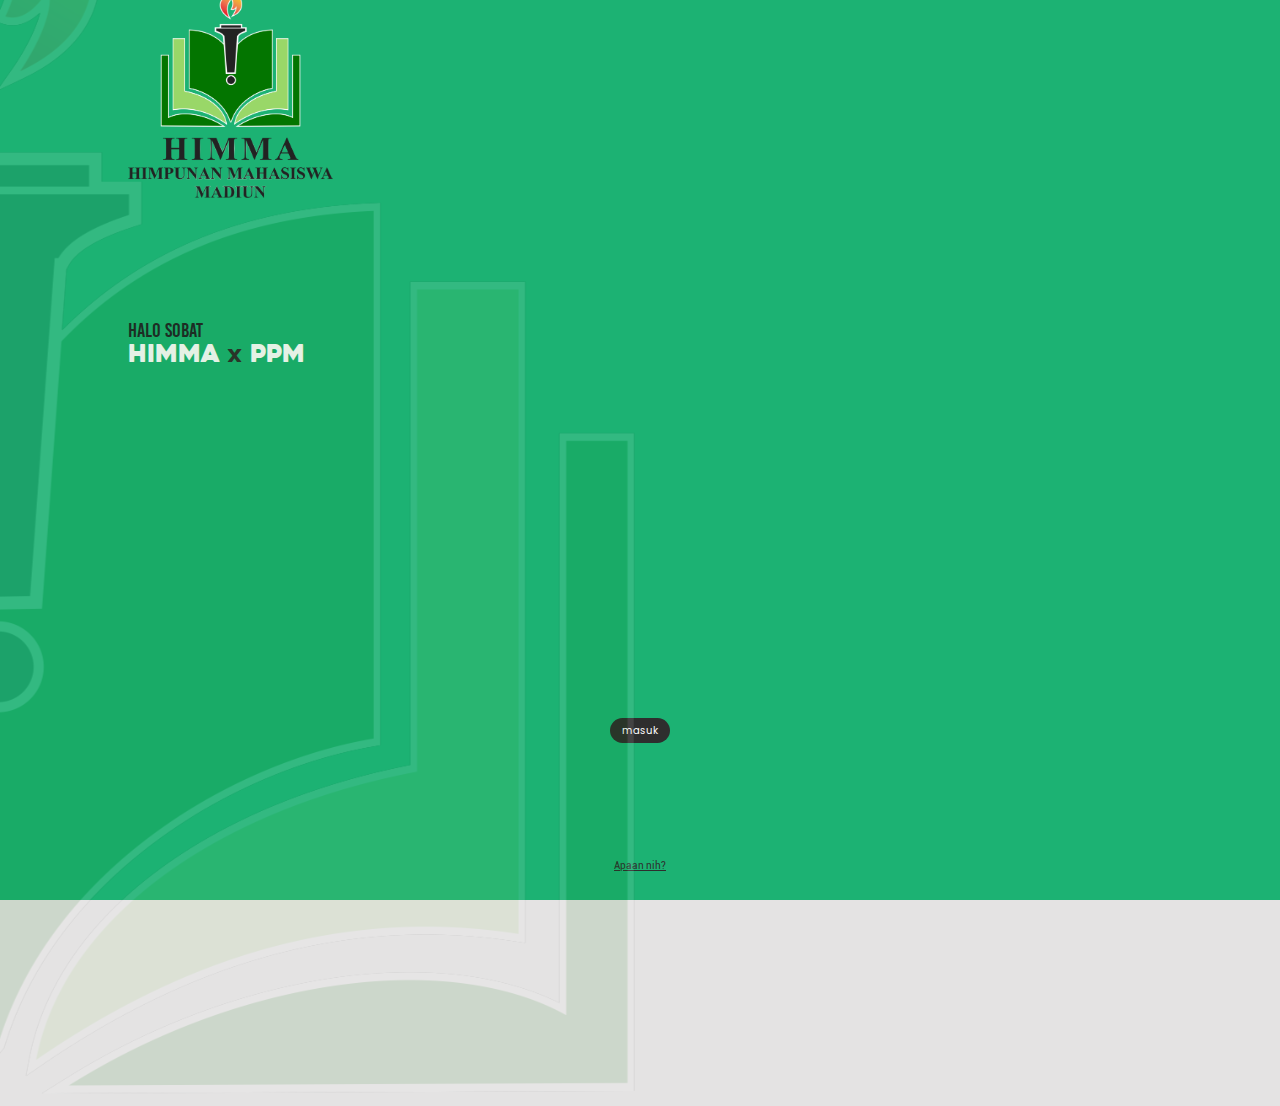
==== index.html @ dc9e4bbe "First up, but i was work from 6 days ago" ====
<!DOCTYPE html>
<html lang="en">
<head>
    <meta charset="UTF-8">
    <meta name="viewport" content="width=device-width, initial-scale=1.0">
    <link href="css/bootstrap.min.css" rel="stylesheet">
    <link rel="stylesheet" href="style.css">
    <title>Halo Sobat</title>
    <style>
        *{
            /* border: 1px solid red; */
        }
        .login{
            left: 50%;
            transform: translateX(-50%);
            font-size: x-small; 
            width: 60px; 
            border-radius: 15px; 
            background-color: #2e2e2e;
            color: white;
            text-decoration: none;
        }
        .overlay {
            display: none;
            position: fixed;
            bottom: 0;
            left: 0;
            width: 100%;
            height: 60%;
            background-color: white;
            opacity: 0.9;
            z-index: 1000;
            border-top-left-radius: 30px;
            border-top-right-radius: 30px;
        }
        @keyframes slideIn {
            from {
                transform: translateY(100%);
            }
            to {
                transform: translateY(0);
            }
        }
        @keyframes slideOut {
            from {
                transform: translateY(0);
            }
            to {
                transform: translateY(100%);
            }
        }
    </style>
</head>
<body>
    <div class="container1 d-flex align-items-center justify-content-center position-relative" style="height: 100%; background-color: #1CB273;">
        <div class="container position-relative d-flex justify-content-start align-items-center p-0" style="height: 65%; width: 80%;">
            <div class="position-absolute" style="margin-top: -20%;">
                <h5 class="" style="font-family: bebas;margin: -3% 0%;">Halo Sobat</h5>
                <p class="m-0" style=" font-family: heavitas; font-size: x-large; color: white;">HIMMA
                    <span style="font-size: large; color: #2e2e2e;">x</span> PPM
                </p>
            </div>
            <div class="btn btn-sm login position-absolute bottom-0" id="loginBtn">masuk</div>
            <img src="assets/logo hima2.png" style="position: absolute ;width: 20%; margin-bottom: 70%;">
        </div>
        <!-- Tambahkan form login ke dalam div dengan ID overlay -->
        <div id="overlay" class="overlay">
            <div class="container">
                <div class="row justify-content-center">
                    <div class="col-md-6">
                        <form class="p-4">
                            <h2>Login</h2>
                            <div class="mb-3">
                                <input type="text" class="form-control" id="username" placeholder="Username">
                            </div>
                            <div class="mb-3">
                                <input type="email" class="form-control" id="email" placeholder="Email">
                            </div>
                            <div class="mb-3">
                                <input type="password" class="form-control" id="password" placeholder="Password">
                            </div>
                            <button type="submit" class="btn btn-primary">Login</button>
                        </form>
                    </div>
                </div>
            </div>
        </div>
        <div class="apaan position-absolute" style="bottom: 3%; ; font-size: x-small; font-family: roboto;"><a href="" style="color: #2e2e2e;">Apaan nih?</a></div>
        <!-- <img class="himma" src="assets/logo hima3.png" style="position: absolute; width: 50%; opacity: 0.1;right: 0;"> -->
        <img class="himma" src="assets/logo hima4.png" style="position: absolute; width: 50%; opacity: 0.1; left: 0;">
    </div>
    <script>
        document.getElementById("loginBtn").addEventListener("click", function() {
            document.getElementById("overlay").style.animation = "slideIn 0.5s ease-in-out";
            document.getElementById("overlay").style.display = "block";
        });

        document.getElementById("overlay").addEventListener("click", function() {
            this.style.animation = "slideOut 0.5s ease-in-out";
            setTimeout(() => {
                this.style.display = "none";
            }, 500);
        });
    </script>
</body>
</html>
---- style.css ----
@font-face { font-family: 'boldfont'; src: url(font/THE\ BOLD\ FONT.ttf); }
@font-face { font-family: 'heavitas'; src: url(font/Heavitas.ttf); }
@font-face { font-family: 'florensa'; src: url(font/Florensa-Demo.ttf); }
@font-face { font-family: 'bebas'; src: url(font/BebasKai.ttf); }
@font-face { font-family: 'roboto'; src: url(font/Roboto-Regular.ttf); }
@font-face { font-family: 'poppins-reg'; src: url(font/Poppins-Regular.ttf); }

body{
    background-color: #e4e3e3;
    height: 100vh;
    font-family: poppins-reg;
}
.him
.container{
    width: 50%;
}
.form-card {
    width: 60%;
    margin: 50px auto;
    border: 1px solid #ddd;
    padding: 20px;
    box-shadow: 0 4px 8px 0 rgba(0,0,0,0.2);
    text-align: center;
}

.form-control {
margin-bottom: 20px;
}

.btn {
background-color: #088b29;
color: #fff;
}
.sapa{
    font-family: Arial, Helvetica, sans-serif;
}
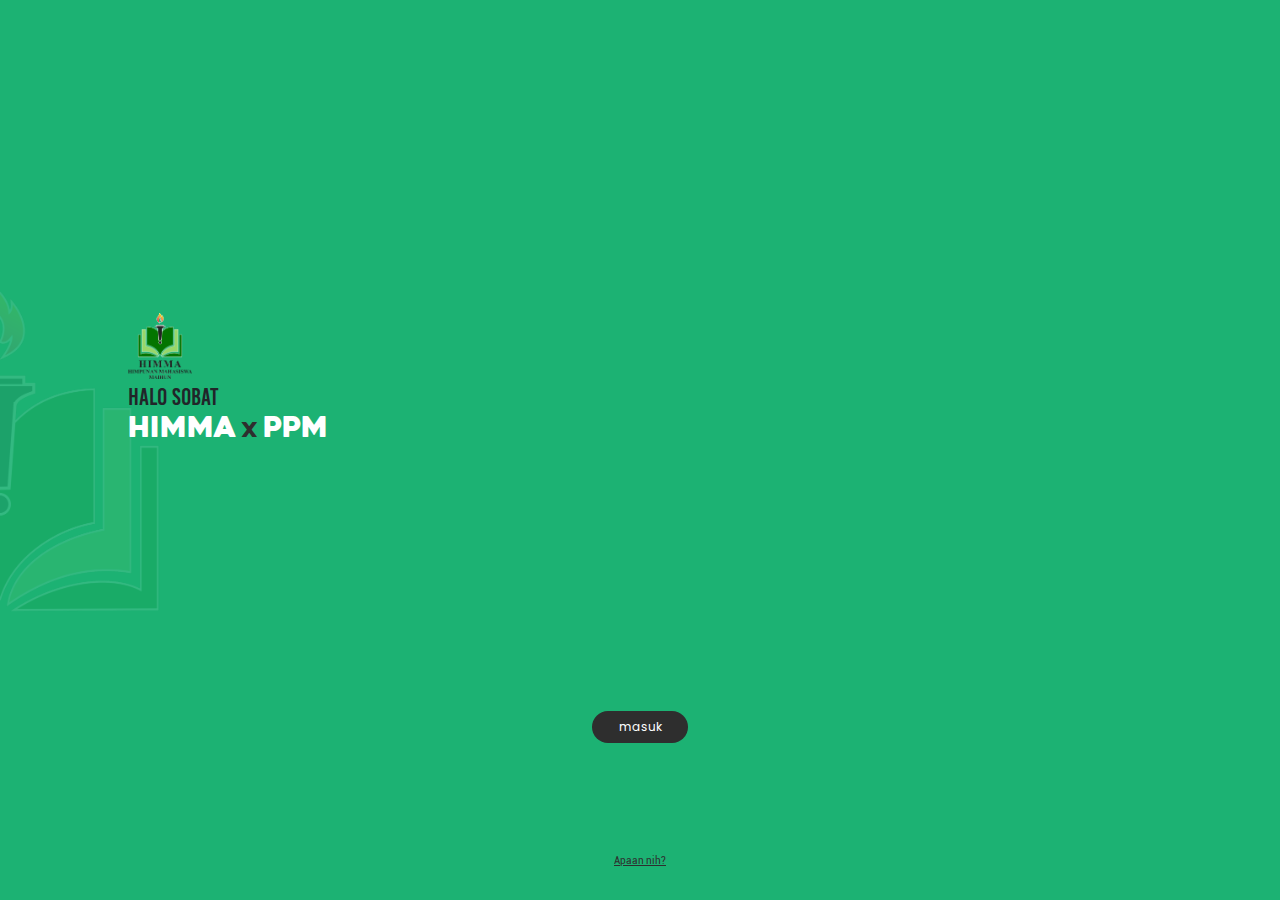
==== commit 7972d0e1: "Kemajuan 1 hari (edit form login dan register.)" ====
--- a/index.html
+++ b/index.html
@@ -10,97 +10,137 @@
         *{
             /* border: 1px solid red; */
         }
-        .login{
+        .halo{
+            font-family: bebas; 
+            font-size: 1.5rem; 
+            margin: -0.25rem 0rem;
+        }
+        .hima{
+            font-family: heavitas;
+            font-size: 1.75rem;
+            color: white;
+        }
+        .masuk{
             left: 50%;
             transform: translateX(-50%);
-            font-size: x-small; 
-            width: 60px; 
-            border-radius: 15px; 
+            font-size: 0.75rem;
+            width: 6rem; 
             background-color: #2e2e2e;
             color: white;
             text-decoration: none;
         }
-        .overlay {
-            display: none;
-            position: fixed;
-            bottom: 0;
-            left: 0;
-            width: 100%;
-            height: 60%;
-            background-color: white;
-            opacity: 0.9;
-            z-index: 1000;
-            border-top-left-radius: 30px;
-            border-top-right-radius: 30px;
+        .login{
+            width: 6rem; 
+            font-size: 0.875rem;
         }
-        @keyframes slideIn {
-            from {
-                transform: translateY(100%);
-            }
-            to {
-                transform: translateY(0);
-            }
+        .offcanvas {
+            border-top-left-radius: 10px;
+            border-top-right-radius: 10px;
         }
-        @keyframes slideOut {
-            from {
-                transform: translateY(0);
-            }
-            to {
-                transform: translateY(100%);
-            }
+        .form-control {
+            margin-bottom: 20px;
+            width: 20rem;
+            height: 2.5rem;
+            border: #2e2e2e 2px solid;
+            padding-left: 2.5rem;
+            font-size: 0.875rem;
+        }
+        .form-control:focus {
+            box-shadow: 0 0 5px 0 #1CB273;
+            border-color: #1CB273;
+            transition: box-shadow 0.3s ease-in-out;
+        }
+        #passwd{
+            cursor: pointer;
+            position: absolute;
+            right: 10px;
+            top: 50%; 
+            transform: translateY(-50%);
+        }
+        .input-icon {
+            position: absolute;
+            left: 10px;
+            top: 50%;
+            transform: translateY(-50%);
+            width: 1.5rem;
+            height: auto;
         }
     </style>
 </head>
 <body>
     <div class="container1 d-flex align-items-center justify-content-center position-relative" style="height: 100%; background-color: #1CB273;">
         <div class="container position-relative d-flex justify-content-start align-items-center p-0" style="height: 65%; width: 80%;">
-            <div class="position-absolute" style="margin-top: -20%;">
-                <h5 class="" style="font-family: bebas;margin: -3% 0%;">Halo Sobat</h5>
-                <p class="m-0" style=" font-family: heavitas; font-size: x-large; color: white;">HIMMA
-                    <span style="font-size: large; color: #2e2e2e;">x</span> PPM
+            <div class="position-absolute" style="margin-top: -4rem;">
+                <h5 class="halo">Halo Sobat</h5>
+                <p class="m-0 hima">HIMMA
+                    <span style="font-size: 1.25rem; color: #2e2e2e; margin: -0.25rem;">x</span> PPM
                 </p>
-            </div>
-            <div class="btn btn-sm login position-absolute bottom-0" id="loginBtn">masuk</div>
-            <img src="assets/logo hima2.png" style="position: absolute ;width: 20%; margin-bottom: 70%;">
+            </div>            
+            <button class="btn masuk position-absolute bottom-0 rounded-pill" type="button" data-bs-toggle="offcanvas" data-bs-target="#offcanvasBottom">masuk</button>
+            <img src="assets/logo hima2.png" style="position: absolute ;width: 4rem; margin-bottom: 13rem;">
         </div>
-        <!-- Tambahkan form login ke dalam div dengan ID overlay -->
-        <div id="overlay" class="overlay">
-            <div class="container">
-                <div class="row justify-content-center">
-                    <div class="col-md-6">
-                        <form class="p-4">
-                            <h2>Login</h2>
-                            <div class="mb-3">
-                                <input type="text" class="form-control" id="username" placeholder="Username">
-                            </div>
-                            <div class="mb-3">
-                                <input type="email" class="form-control" id="email" placeholder="Email">
-                            </div>
-                            <div class="mb-3">
-                                <input type="password" class="form-control" id="password" placeholder="Password">
-                            </div>
-                            <button type="submit" class="btn btn-primary">Login</button>
-                        </form>
-                    </div>
+        <div class="apaan position-absolute" style="bottom: 2rem; ; font-size: x-small; font-family: roboto;"><a href="" style="color: #2e2e2e;">Apaan nih?</a></div>
+        <img class="himma" src="assets/logo hima4.png" style="position: absolute; width: 10rem; opacity: 0.1; left: 0;">
+    </div>
+    <div class="offcanvas offcanvas-bottom" tabindex="-1" id="offcanvasBottom" aria-labelledby="offcanvasBottomLabel" style="height: 20rem;">
+        <div class="offcanvas-body d-flex align-items-center justify-content-center">
+            <form class="p-1 text-center">
+                <div class="mb-3 position-relative">
+                    <img src="assets/icons8-account-96.png" class="input-icon">
+                    <input type="text" class="form-control rounded-pill" id="username" placeholder="Username atau Email">
                 </div>
-            </div>
+                <div class="mb-3 position-relative">
+                    <img src="assets/icons8-password.svg" class="input-icon">
+                    <input type="password" class="form-control rounded-pill" id="password" placeholder="Password">
+                    <img src="assets/icons8-eye-96.png" class="eye-icon" id="passwd">
+                </div>
+                <button type="submit" class="login mb-3 btn rounded-pill">masuk</button>
+                <p style="font-size: 0.75rem;">Belum punya akun? <a href="#" id="registerLink">pake nanya</a></p>
+            </form>
         </div>
-        <div class="apaan position-absolute" style="bottom: 3%; ; font-size: x-small; font-family: roboto;"><a href="" style="color: #2e2e2e;">Apaan nih?</a></div>
-        <!-- <img class="himma" src="assets/logo hima3.png" style="position: absolute; width: 50%; opacity: 0.1;right: 0;"> -->
-        <img class="himma" src="assets/logo hima4.png" style="position: absolute; width: 50%; opacity: 0.1; left: 0;">
     </div>
+    <div class="offcanvas offcanvas-bottom" tabindex="-1" id="registerOffcanvas" aria-labelledby="registerOffcanvasLabel" data-bs-backdrop="false" style="height: 25rem;">
+        <div class="offcanvas-body d-flex align-items-center justify-content-center">
+            <form class="p-1 text-center">
+                <div class="mb-3">
+                    <input type="text" class="form-control rounded-pill" id="newUsername" placeholder="Username Baru">
+                </div>
+                <div class="mb-3">
+                    <input type="email" class="form-control rounded-pill" id="newEmail" placeholder="Email">
+                </div>
+                <div class="mb-3">
+                    <input type="password" class="form-control rounded-pill" id="newPassword" placeholder="Password Baru">
+                </div>
+                <button type="submit" class="login mb-3 btn rounded-pill">Daftar</button>
+                <p style="font-size: 0.75rem;">Udah punya akun? <span class="text-reset" data-bs-dismiss="offcanvas" aria-label=""><a href="#">yaudah</a></span></p>
+            </form>
+        </div>
+    </div>
+    
     <script>
-        document.getElementById("loginBtn").addEventListener("click", function() {
-            document.getElementById("overlay").style.animation = "slideIn 0.5s ease-in-out";
-            document.getElementById("overlay").style.display = "block";
+        document.getElementById('registerLink').addEventListener('click', function() {
+            var registerOffcanvas = new bootstrap.Offcanvas(document.getElementById('registerOffcanvas'));
+            backdrop: false;
+            registerOffcanvas.toggle();
         });
 
-        document.getElementById("overlay").addEventListener("click", function() {
-            this.style.animation = "slideOut 0.5s ease-in-out";
-            setTimeout(() => {
-                this.style.display = "none";
-            }, 500);
+        var eyeIcon = document.querySelector('.eye-icon');
+        var passwordInput = document.getElementById('password');
+        eyeIcon.addEventListener('click', function() {
+            if (passwordInput.type === 'password') {
+                passwordInput.type = 'text';
+                eyeIcon.src = 'assets/visibility_off_FILL0_wght400_GRAD0_opsz24.svg';
+                eyeIcon.style.transition = 'opacity 0.3s ease';
+            } else {
+                passwordInput.type = 'password';
+                eyeIcon.src = 'assets/icons8-eye-96'; 
+                eyeIcon.style.transition = 'opacity 0.3s ease';
+            }
         });
     </script>
+    <script src="js/bootstrap.bundle.js"></script>
 </body>
-</html>+</html>
+</div>
+<!-- <img class="himma" src="assets/logo hima3.png" style="position: absolute; width: 50%; opacity: 0.1;right: 0;"> -->
+<!-- <div class="btn btn-sm login position-absolute bottom-0" id="loginBtn">masuk</div> -->--- a/style.css
+++ b/style.css
@@ -4,6 +4,10 @@
 @font-face { font-family: 'bebas'; src: url(font/BebasKai.ttf); }
 @font-face { font-family: 'roboto'; src: url(font/Roboto-Regular.ttf); }
 @font-face { font-family: 'poppins-reg'; src: url(font/Poppins-Regular.ttf); }
+
+html{
+    font-size: 16px;
+}
 
 body{
     background-color: #e4e3e3;
@@ -24,12 +28,12 @@
 }
 
 .form-control {
-margin-bottom: 20px;
+    margin-bottom: 20px;
 }
 
-.btn {
-background-color: #088b29;
-color: #fff;
+.login {
+    background-color: #1CB273;
+    color: #fff;
 }
 .sapa{
     font-family: Arial, Helvetica, sans-serif;
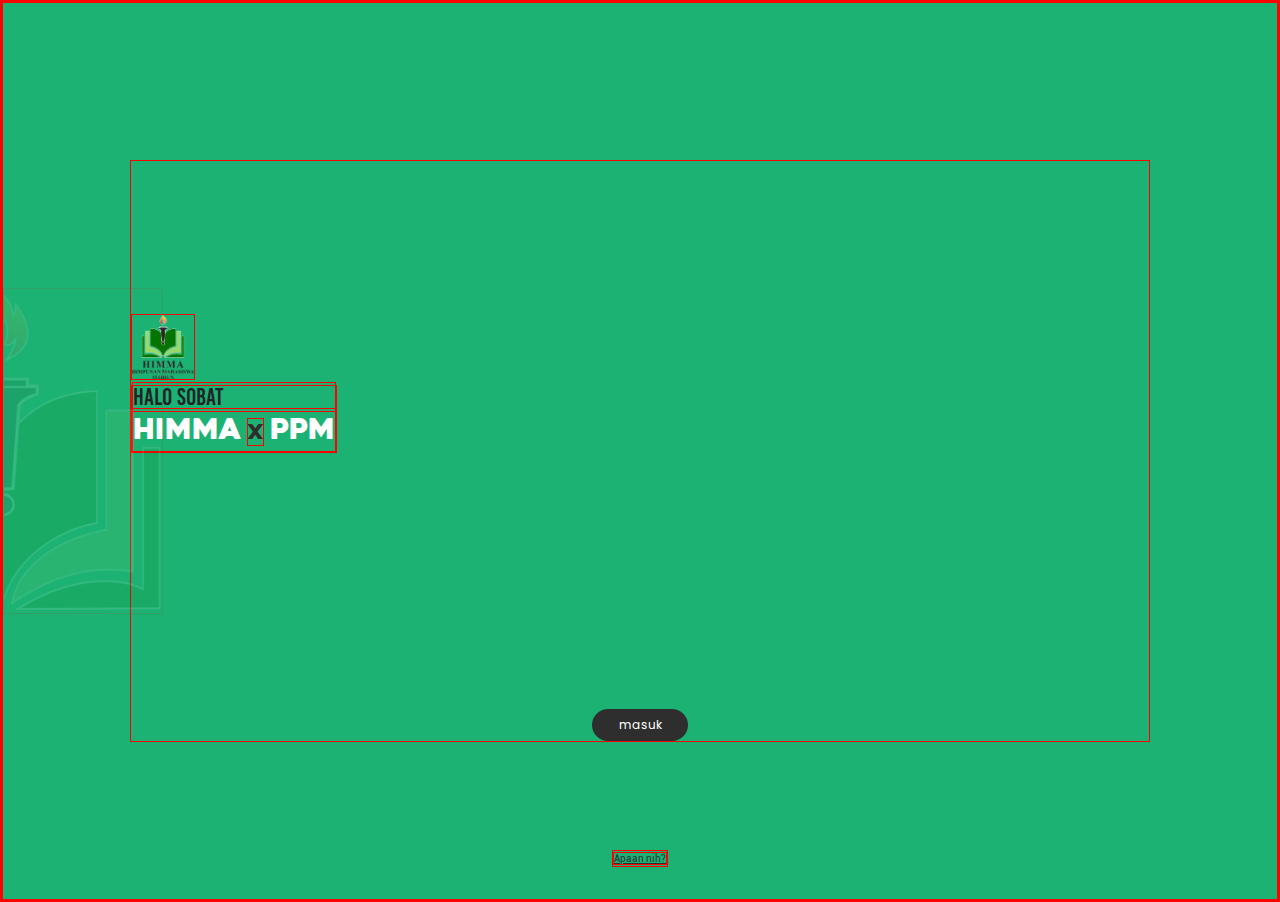
==== commit 3df87df7: "modified Login and register page. And update register.php" ====
--- a/index.html
+++ b/index.html
@@ -8,7 +8,7 @@
     <title>Halo Sobat</title>
     <style>
         *{
-            /* border: 1px solid red; */
+            border: 1px solid red;
         }
         .halo{
             font-family: bebas; 
@@ -38,7 +38,7 @@
             border-top-right-radius: 10px;
         }
         .form-control {
-            margin-bottom: 20px;
+            margin-bottom: 1.25rem;
             width: 20rem;
             height: 2.5rem;
             border: #2e2e2e 2px solid;
@@ -50,7 +50,7 @@
             border-color: #1CB273;
             transition: box-shadow 0.3s ease-in-out;
         }
-        #passwd{
+        .eye-icon{
             cursor: pointer;
             position: absolute;
             right: 10px;
@@ -59,13 +59,12 @@
         }
         .input-icon {
             position: absolute;
-            left: 10px;
+            left: 1rem;
             top: 50%;
             transform: translateY(-50%);
-            width: 1.5rem;
-            height: auto;
-        }
-    </style>
+            width: 1.25rem;
+        }
+        </style>
 </head>
 <body>
     <div class="container1 d-flex align-items-center justify-content-center position-relative" style="height: 100%; background-color: #1CB273;">
@@ -87,12 +86,12 @@
             <form class="p-1 text-center">
                 <div class="mb-3 position-relative">
                     <img src="assets/icons8-account-96.png" class="input-icon">
-                    <input type="text" class="form-control rounded-pill" id="username" placeholder="Username atau Email">
+                    <input type="text" class="form-control rounded-pill" id="username" placeholder="Username atau Whatsapp">
                 </div>
                 <div class="mb-3 position-relative">
                     <img src="assets/icons8-password.svg" class="input-icon">
-                    <input type="password" class="form-control rounded-pill" id="password" placeholder="Password">
-                    <img src="assets/icons8-eye-96.png" class="eye-icon" id="passwd">
+                    <input type="password" class="form-control rounded-pill" id="loginPass" placeholder="Password">
+                    <img src="assets/icons8-eye-96.png" class="eye-icon" id="loginEye" style="width: 1.5rem;">
                 </div>
                 <button type="submit" class="login mb-3 btn rounded-pill">masuk</button>
                 <p style="font-size: 0.75rem;">Belum punya akun? <a href="#" id="registerLink">pake nanya</a></p>
@@ -101,22 +100,35 @@
     </div>
     <div class="offcanvas offcanvas-bottom" tabindex="-1" id="registerOffcanvas" aria-labelledby="registerOffcanvasLabel" data-bs-backdrop="false" style="height: 25rem;">
         <div class="offcanvas-body d-flex align-items-center justify-content-center">
-            <form class="p-1 text-center">
-                <div class="mb-3">
-                    <input type="text" class="form-control rounded-pill" id="newUsername" placeholder="Username Baru">
-                </div>
-                <div class="mb-3">
-                    <input type="email" class="form-control rounded-pill" id="newEmail" placeholder="Email">
-                </div>
-                <div class="mb-3">
-                    <input type="password" class="form-control rounded-pill" id="newPassword" placeholder="Password Baru">
+            <form class="p-1 text-center" action="registrasi.php" method="post" id="registerLink">
+                <div class="mb-3 position-relative">
+                    <img src="assets/icons8-account-96.png" class="input-icon">
+                    <input name="userName" type="text" class="form-control rounded-pill" id="newUsername" placeholder="Username Baru" required>
+                </div>
+                <div class="mb-3 position-relative">
+                    <img src="assets/icons8-whatsapp.svg" class="input-icon">
+                    <input name="noWa" type="number" class="form-control rounded-pill" id="newNumber" placeholder="No. Whatsapp" required>
+                </div>
+                <!-- <div class="mb-3 position-relative">
+                    <img src="assets/icons8-password.svg" class="input-icon">
+                    <input name="pass" type="password" class="form-control rounded-pill" id="regPass" placeholder="Password Baru">
+                    <img src="assets/icons8-eye-96.png" class="eye-icon" id="regEye" style="width: 1.5rem;">
+                </div> -->
+                <div class="mb-3 position-relative">
+                    <img src="assets/icons8-password.svg" class="input-icon">
+                    <input name="pass" type="password" class="form-control rounded-pill" id="regPass" placeholder="Password Baru" pattern=".{8,}" title="Password harus memiliki setidaknya 8 karakter" required>
+                    <img src="assets/icons8-eye-96.png" class="eye-icon" id="regEye" style="width: 1.5rem;">
+                    <!-- <div class="invalid-feedback">Password harus memiliki setidaknya 8 karakter.</div> -->
+                </div>
+                <div class="mb-3 position-relative">
+                    <input type="password" class="form-control rounded-pill" id="confirmPassword" placeholder="Konfirmasi Password Baru" required>
                 </div>
                 <button type="submit" class="login mb-3 btn rounded-pill">Daftar</button>
                 <p style="font-size: 0.75rem;">Udah punya akun? <span class="text-reset" data-bs-dismiss="offcanvas" aria-label=""><a href="#">yaudah</a></span></p>
             </form>
         </div>
     </div>
-    
+
     <script>
         document.getElementById('registerLink').addEventListener('click', function() {
             var registerOffcanvas = new bootstrap.Offcanvas(document.getElementById('registerOffcanvas'));
@@ -124,19 +136,100 @@
             registerOffcanvas.toggle();
         });
 
-        var eyeIcon = document.querySelector('.eye-icon');
-        var passwordInput = document.getElementById('password');
-        eyeIcon.addEventListener('click', function() {
-            if (passwordInput.type === 'password') {
-                passwordInput.type = 'text';
-                eyeIcon.src = 'assets/visibility_off_FILL0_wght400_GRAD0_opsz24.svg';
-                eyeIcon.style.transition = 'opacity 0.3s ease';
-            } else {
-                passwordInput.type = 'password';
-                eyeIcon.src = 'assets/icons8-eye-96'; 
-                eyeIcon.style.transition = 'opacity 0.3s ease';
-            }
-        });
+        // invis loginpass
+        var eyeIconLogin = document.getElementById('loginEye');
+        var passwordInputLogin = document.getElementById('loginPass');
+        eyeIconLogin.addEventListener('click', function() {
+            if (passwordInputLogin.type === 'password') {
+                passwordInputLogin.type = 'text';
+                eyeIconLogin.src = 'assets/icons8-eye-96 off.png';
+                eyeIconLogin.style.transition = 'opacity 0.3s ease';
+            } else {
+                passwordInputLogin.type = 'password';
+                eyeIconLogin.src = 'assets/icons8-eye-96.png'; 
+                eyeIconLogin.style.transition = 'opacity 0.3s ease';
+            }
+        });
+
+        // invis regpass
+        const eyeIconReg = document.getElementById('regEye');
+        const passwordInputReg = document.getElementById('regPass');
+        const confirmPasswordField = document.getElementById('confirmPassword');
+
+        eyeIconReg.addEventListener('click', function() {
+            if (passwordInputReg.type === 'password') {
+                passwordInputReg.type = 'text';
+                confirmPasswordField.type = 'text';
+                eyeIconReg.src = 'assets/icons8-eye-96 off.png'
+            } else {
+                passwordInputReg.type = 'password';
+                confirmPasswordField.type = 'password';
+                eyeIconReg.src = 'assets/icons8-eye-96.png'
+            }
+        });
+
+        // conpass not recognition by pass
+        const newPassword = document.getElementById('regPass');
+        const confirmPassword = document.getElementById('confirmPassword');
+        const passwordMatchMessage = document.getElementById('passwordMatchMessage');
+
+        let lastConfirmedPassword = '';
+
+        confirmPassword.addEventListener('input', function() {
+            if (confirmPassword.value === '') {
+                confirmPassword.style.borderColor = '';
+                confirmPassword.style.boxShadow = '';
+                passwordMatchMessage.style.display = 'none';
+            } else if (newPassword.value !== confirmPassword.value && confirmPassword.value !== lastConfirmedPassword) {
+                confirmPassword.style.borderColor = 'red';
+                confirmPassword.style.boxShadow = '0 0 5px red';
+                passwordMatchMessage.style.display = 'block';
+            } else {
+                confirmPassword.style.borderColor = '';
+                confirmPassword.style.boxShadow = '';
+                passwordMatchMessage.style.display = 'none';
+            }
+        });
+        confirmPassword.addEventListener('blur', function() {
+            confirmPassword.style.borderColor = '';
+            confirmPassword.style.boxShadow = '';
+        });
+
+        // Not match con and pass
+        const regPass = document.getElementById('regPass');
+        const submitButton = document.querySelector('button[type="submit"]');
+
+        confirmPassword.addEventListener('input', function() {
+            if (regPass.value !== confirmPassword.value) {
+                confirmPassword.setCustomValidity('Konfirmasi password tidak cocok');
+                submitButton.disabled = true;
+            } else {
+                confirmPassword.setCustomValidity('');
+                submitButton.disabled = false;
+            }
+        });
+
+        // pass 8 digit
+        // const passwordField = document.getElementById('regPass');
+        // const submitButton = document.querySelector('button[type="submit"]');
+
+        // passwordField.addEventListener('input', function() {
+        //     if (passwordField.value.length < 3) {
+        //         passwordField.setCustomValidity('Minimal 8 karakter lah biar aman');
+        //         submitButton.disabled = true;
+        //     } else {
+        //         passwordField.setCustomValidity('');
+        //         submitButton.disabled = false;
+        //     }
+        // });
+        // // Jika konfirmasi password diubah, pastikan validasi juga diterapkan pada konfirmasi password
+        // confirmPasswordField.addEventListener('input', function() {
+        //     if (passwordField.value !== confirmPasswordField.value) {
+        //         confirmPasswordField.setCustomValidity('Konfirmasi password tidak sesuai.');
+        //     } else {
+        //         confirmPasswordField.setCustomValidity('');
+        //     }
+        // });
     </script>
     <script src="js/bootstrap.bundle.js"></script>
 </body>
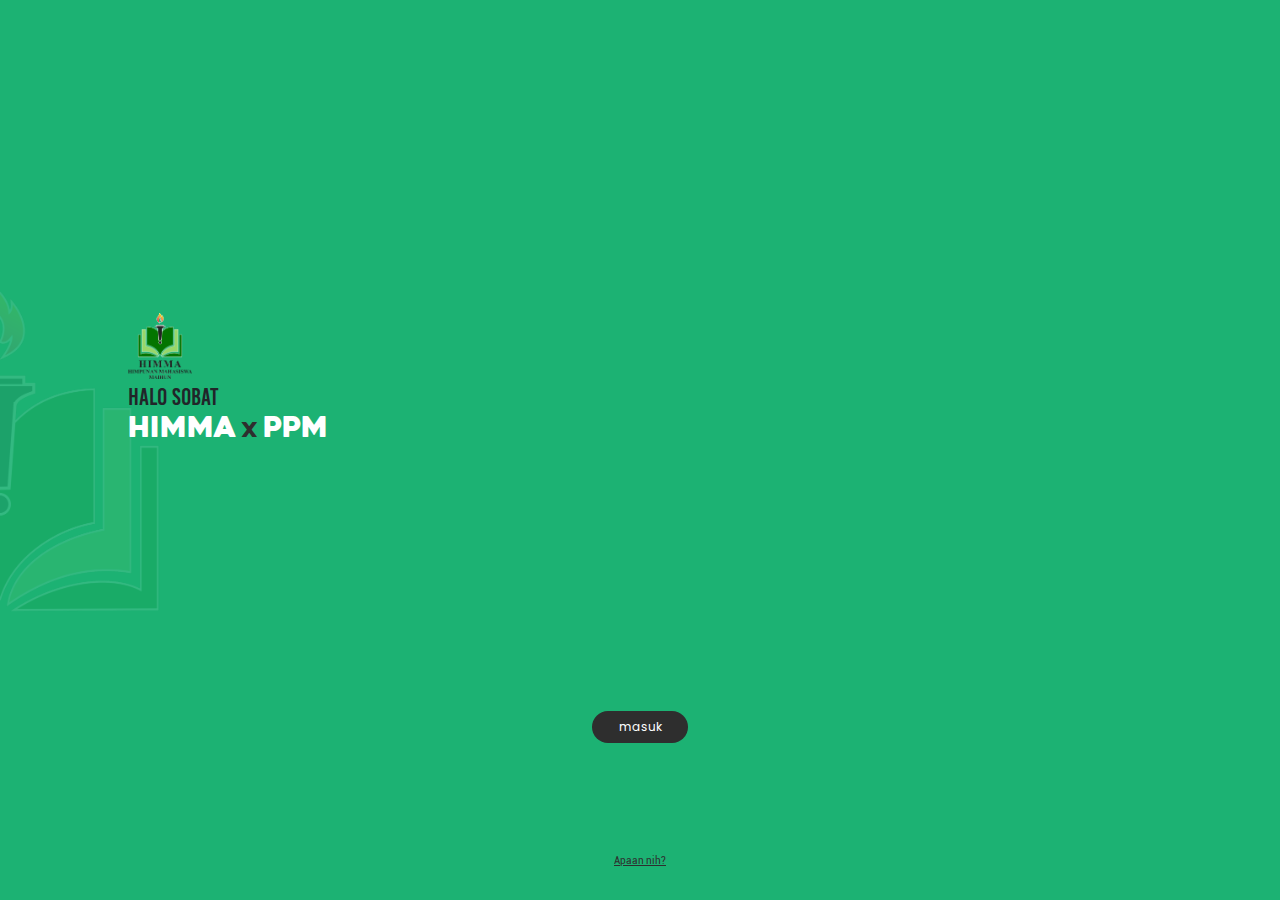
==== commit c1abf15d: "regitrasi.php done, but need a little improve haha" ====
--- a/index.html
+++ b/index.html
@@ -8,7 +8,7 @@
     <title>Halo Sobat</title>
     <style>
         *{
-            border: 1px solid red;
+            /* border: 1px solid red; */
         }
         .halo{
             font-family: bebas; 
@@ -83,14 +83,14 @@
     </div>
     <div class="offcanvas offcanvas-bottom" tabindex="-1" id="offcanvasBottom" aria-labelledby="offcanvasBottomLabel" style="height: 20rem;">
         <div class="offcanvas-body d-flex align-items-center justify-content-center">
-            <form class="p-1 text-center">
+            <form class="p-1 text-center" action="registrasi.php" method="post">
                 <div class="mb-3 position-relative">
                     <img src="assets/icons8-account-96.png" class="input-icon">
-                    <input type="text" class="form-control rounded-pill" id="username" placeholder="Username atau Whatsapp">
+                    <input name="username" type="text" class="form-control rounded-pill" id="username" placeholder="Username atau Whatsapp">
                 </div>
                 <div class="mb-3 position-relative">
                     <img src="assets/icons8-password.svg" class="input-icon">
-                    <input type="password" class="form-control rounded-pill" id="loginPass" placeholder="Password">
+                    <input type="password" class="form-control rounded-pill" id="loginPass" placeholder="Password" name="pass">
                     <img src="assets/icons8-eye-96.png" class="eye-icon" id="loginEye" style="width: 1.5rem;">
                 </div>
                 <button type="submit" class="login mb-3 btn rounded-pill">masuk</button>
@@ -116,7 +116,7 @@
                 </div> -->
                 <div class="mb-3 position-relative">
                     <img src="assets/icons8-password.svg" class="input-icon">
-                    <input name="pass" type="password" class="form-control rounded-pill" id="regPass" placeholder="Password Baru" pattern=".{8,}" title="Password harus memiliki setidaknya 8 karakter" required>
+                    <input name="pass" type="password" class="form-control rounded-pill" id="regPass" placeholder="Password Baru" pattern=".{3,}" title="Password harus memiliki setidaknya 8 karakter" required>
                     <img src="assets/icons8-eye-96.png" class="eye-icon" id="regEye" style="width: 1.5rem;">
                     <!-- <div class="invalid-feedback">Password harus memiliki setidaknya 8 karakter.</div> -->
                 </div>
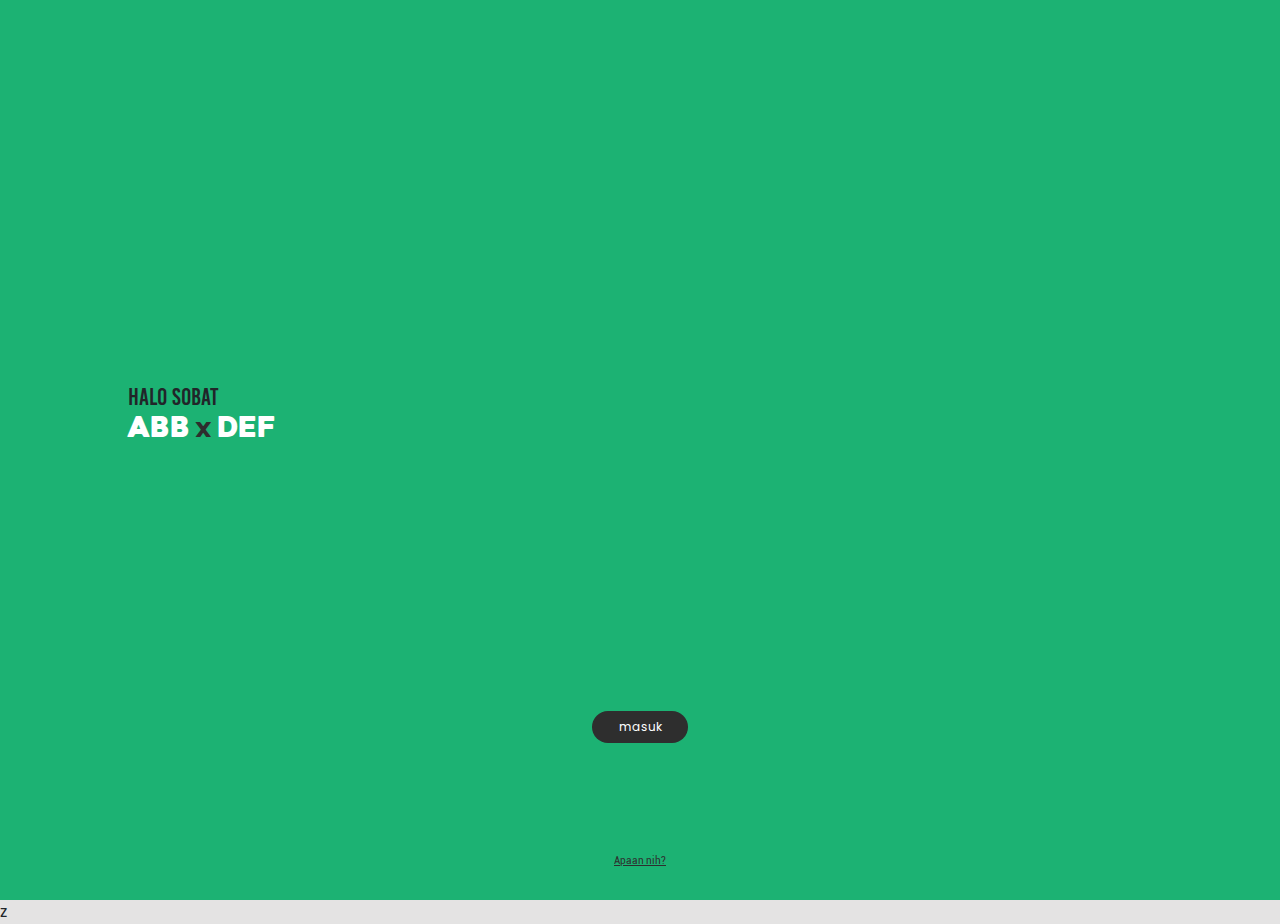
==== commit 496ee117: "regLog done!!!" ====
--- a/index.html
+++ b/index.html
@@ -10,80 +10,27 @@
         *{
             /* border: 1px solid red; */
         }
-        .halo{
-            font-family: bebas; 
-            font-size: 1.5rem; 
-            margin: -0.25rem 0rem;
-        }
-        .hima{
-            font-family: heavitas;
-            font-size: 1.75rem;
-            color: white;
-        }
-        .masuk{
-            left: 50%;
-            transform: translateX(-50%);
-            font-size: 0.75rem;
-            width: 6rem; 
-            background-color: #2e2e2e;
-            color: white;
-            text-decoration: none;
-        }
-        .login{
-            width: 6rem; 
-            font-size: 0.875rem;
-        }
-        .offcanvas {
-            border-top-left-radius: 10px;
-            border-top-right-radius: 10px;
-        }
-        .form-control {
-            margin-bottom: 1.25rem;
-            width: 20rem;
-            height: 2.5rem;
-            border: #2e2e2e 2px solid;
-            padding-left: 2.5rem;
-            font-size: 0.875rem;
-        }
-        .form-control:focus {
-            box-shadow: 0 0 5px 0 #1CB273;
-            border-color: #1CB273;
-            transition: box-shadow 0.3s ease-in-out;
-        }
-        .eye-icon{
-            cursor: pointer;
-            position: absolute;
-            right: 10px;
-            top: 50%; 
-            transform: translateY(-50%);
-        }
-        .input-icon {
-            position: absolute;
-            left: 1rem;
-            top: 50%;
-            transform: translateY(-50%);
-            width: 1.25rem;
-        }
-        </style>
+    </style>
 </head>
 <body>
     <div class="container1 d-flex align-items-center justify-content-center position-relative" style="height: 100%; background-color: #1CB273;">
         <div class="container position-relative d-flex justify-content-start align-items-center p-0" style="height: 65%; width: 80%;">
             <div class="position-absolute" style="margin-top: -4rem;">
                 <h5 class="halo">Halo Sobat</h5>
-                <p class="m-0 hima">HIMMA
-                    <span style="font-size: 1.25rem; color: #2e2e2e; margin: -0.25rem;">x</span> PPM
+                <p class="m-0 hima">ABB
+                    <span style="font-size: 1.25rem; color: #2e2e2e; margin: -0.25rem;">x</span> def
                 </p>
             </div>            
             <button class="btn masuk position-absolute bottom-0 rounded-pill" type="button" data-bs-toggle="offcanvas" data-bs-target="#offcanvasBottom">masuk</button>
-            <img src="assets/logo hima2.png" style="position: absolute ;width: 4rem; margin-bottom: 13rem;">
+            <!-- <img src="assets/logo hima2.png" style="position: absolute ;width: 4rem; margin-bottom: 13rem;"> -->
         </div>
         <div class="apaan position-absolute" style="bottom: 2rem; ; font-size: x-small; font-family: roboto;"><a href="" style="color: #2e2e2e;">Apaan nih?</a></div>
-        <img class="himma" src="assets/logo hima4.png" style="position: absolute; width: 10rem; opacity: 0.1; left: 0;">
-    </div>
+        <!-- <img class="himma" src="assets/logo hima4.png" style="position: absolute; width: 10rem; opacity: 0.1; left: 0;"> -->
+    </div>z
     <div class="offcanvas offcanvas-bottom" tabindex="-1" id="offcanvasBottom" aria-labelledby="offcanvasBottomLabel" style="height: 20rem;">
         <div class="offcanvas-body d-flex align-items-center justify-content-center">
-            <form class="p-1 text-center" action="registrasi.php" method="post">
+            <form class="p-1 text-center" action="regLog.php" method="post">
+                <input type="hidden" name="action" value="login">
                 <div class="mb-3 position-relative">
                     <img src="assets/icons8-account-96.png" class="input-icon">
                     <input name="username" type="text" class="form-control rounded-pill" id="username" placeholder="Username atau Whatsapp">
@@ -100,7 +47,8 @@
     </div>
     <div class="offcanvas offcanvas-bottom" tabindex="-1" id="registerOffcanvas" aria-labelledby="registerOffcanvasLabel" data-bs-backdrop="false" style="height: 25rem;">
         <div class="offcanvas-body d-flex align-items-center justify-content-center">
-            <form class="p-1 text-center" action="registrasi.php" method="post" id="registerLink">
+            <form class="p-1 text-center" action="regLog.php" method="post" id="registerLink">
+                <input type="hidden" name="action" value="register">
                 <div class="mb-3 position-relative">
                     <img src="assets/icons8-account-96.png" class="input-icon">
                     <input name="userName" type="text" class="form-control rounded-pill" id="newUsername" placeholder="Username Baru" required>
@@ -109,11 +57,6 @@
                     <img src="assets/icons8-whatsapp.svg" class="input-icon">
                     <input name="noWa" type="number" class="form-control rounded-pill" id="newNumber" placeholder="No. Whatsapp" required>
                 </div>
-                <!-- <div class="mb-3 position-relative">
-                    <img src="assets/icons8-password.svg" class="input-icon">
-                    <input name="pass" type="password" class="form-control rounded-pill" id="regPass" placeholder="Password Baru">
-                    <img src="assets/icons8-eye-96.png" class="eye-icon" id="regEye" style="width: 1.5rem;">
-                </div> -->
                 <div class="mb-3 position-relative">
                     <img src="assets/icons8-password.svg" class="input-icon">
                     <input name="pass" type="password" class="form-control rounded-pill" id="regPass" placeholder="Password Baru" pattern=".{3,}" title="Password harus memiliki setidaknya 8 karakter" required>
@@ -128,112 +71,8 @@
             </form>
         </div>
     </div>
-
-    <script>
-        document.getElementById('registerLink').addEventListener('click', function() {
-            var registerOffcanvas = new bootstrap.Offcanvas(document.getElementById('registerOffcanvas'));
-            backdrop: false;
-            registerOffcanvas.toggle();
-        });
-
-        // invis loginpass
-        var eyeIconLogin = document.getElementById('loginEye');
-        var passwordInputLogin = document.getElementById('loginPass');
-        eyeIconLogin.addEventListener('click', function() {
-            if (passwordInputLogin.type === 'password') {
-                passwordInputLogin.type = 'text';
-                eyeIconLogin.src = 'assets/icons8-eye-96 off.png';
-                eyeIconLogin.style.transition = 'opacity 0.3s ease';
-            } else {
-                passwordInputLogin.type = 'password';
-                eyeIconLogin.src = 'assets/icons8-eye-96.png'; 
-                eyeIconLogin.style.transition = 'opacity 0.3s ease';
-            }
-        });
-
-        // invis regpass
-        const eyeIconReg = document.getElementById('regEye');
-        const passwordInputReg = document.getElementById('regPass');
-        const confirmPasswordField = document.getElementById('confirmPassword');
-
-        eyeIconReg.addEventListener('click', function() {
-            if (passwordInputReg.type === 'password') {
-                passwordInputReg.type = 'text';
-                confirmPasswordField.type = 'text';
-                eyeIconReg.src = 'assets/icons8-eye-96 off.png'
-            } else {
-                passwordInputReg.type = 'password';
-                confirmPasswordField.type = 'password';
-                eyeIconReg.src = 'assets/icons8-eye-96.png'
-            }
-        });
-
-        // conpass not recognition by pass
-        const newPassword = document.getElementById('regPass');
-        const confirmPassword = document.getElementById('confirmPassword');
-        const passwordMatchMessage = document.getElementById('passwordMatchMessage');
-
-        let lastConfirmedPassword = '';
-
-        confirmPassword.addEventListener('input', function() {
-            if (confirmPassword.value === '') {
-                confirmPassword.style.borderColor = '';
-                confirmPassword.style.boxShadow = '';
-                passwordMatchMessage.style.display = 'none';
-            } else if (newPassword.value !== confirmPassword.value && confirmPassword.value !== lastConfirmedPassword) {
-                confirmPassword.style.borderColor = 'red';
-                confirmPassword.style.boxShadow = '0 0 5px red';
-                passwordMatchMessage.style.display = 'block';
-            } else {
-                confirmPassword.style.borderColor = '';
-                confirmPassword.style.boxShadow = '';
-                passwordMatchMessage.style.display = 'none';
-            }
-        });
-        confirmPassword.addEventListener('blur', function() {
-            confirmPassword.style.borderColor = '';
-            confirmPassword.style.boxShadow = '';
-        });
-
-        // Not match con and pass
-        const regPass = document.getElementById('regPass');
-        const submitButton = document.querySelector('button[type="submit"]');
-
-        confirmPassword.addEventListener('input', function() {
-            if (regPass.value !== confirmPassword.value) {
-                confirmPassword.setCustomValidity('Konfirmasi password tidak cocok');
-                submitButton.disabled = true;
-            } else {
-                confirmPassword.setCustomValidity('');
-                submitButton.disabled = false;
-            }
-        });
-
-        // pass 8 digit
-        // const passwordField = document.getElementById('regPass');
-        // const submitButton = document.querySelector('button[type="submit"]');
-
-        // passwordField.addEventListener('input', function() {
-        //     if (passwordField.value.length < 3) {
-        //         passwordField.setCustomValidity('Minimal 8 karakter lah biar aman');
-        //         submitButton.disabled = true;
-        //     } else {
-        //         passwordField.setCustomValidity('');
-        //         submitButton.disabled = false;
-        //     }
-        // });
-        // // Jika konfirmasi password diubah, pastikan validasi juga diterapkan pada konfirmasi password
-        // confirmPasswordField.addEventListener('input', function() {
-        //     if (passwordField.value !== confirmPasswordField.value) {
-        //         confirmPasswordField.setCustomValidity('Konfirmasi password tidak sesuai.');
-        //     } else {
-        //         confirmPasswordField.setCustomValidity('');
-        //     }
-        // });
-    </script>
+    <script src="script.js"></script>
     <script src="js/bootstrap.bundle.js"></script>
 </body>
 </html>
-</div>
-<!-- <img class="himma" src="assets/logo hima3.png" style="position: absolute; width: 50%; opacity: 0.1;right: 0;"> -->
-<!-- <div class="btn btn-sm login position-absolute bottom-0" id="loginBtn">masuk</div> -->+</div>--- a/style.css
+++ b/style.css
@@ -8,7 +8,6 @@
 html{
     font-size: 16px;
 }
-
 body{
     background-color: #e4e3e3;
     height: 100vh;
@@ -26,15 +25,64 @@
     box-shadow: 0 4px 8px 0 rgba(0,0,0,0.2);
     text-align: center;
 }
-
-.form-control {
-    margin-bottom: 20px;
-}
-
 .login {
     background-color: #1CB273;
     color: #fff;
 }
 .sapa{
     font-family: Arial, Helvetica, sans-serif;
+}
+.halo{
+    font-family: bebas; 
+    font-size: 1.5rem; 
+    margin: -0.25rem 0rem;
+}
+.hima{
+    font-family: heavitas;
+    font-size: 1.75rem;
+    color: white;
+}
+.masuk{
+    left: 50%;
+    transform: translateX(-50%);
+    font-size: 0.75rem;
+    width: 6rem; 
+    background-color: #2e2e2e;
+    color: white;
+    text-decoration: none;
+}
+.login{
+    width: 6rem; 
+    font-size: 0.875rem;
+}
+.offcanvas {
+    border-top-left-radius: 10px;
+    border-top-right-radius: 10px;
+}
+.form-control {
+    margin-bottom: 1.25rem;
+    width: 20rem;
+    height: 2.5rem;
+    border: #2e2e2e 2px solid;
+    padding-left: 2.5rem;
+    font-size: 0.875rem;
+}
+.form-control:focus {
+    box-shadow: 0 0 5px 0 #1CB273;
+    border-color: #1CB273;
+    transition: box-shadow 0.3s ease-in-out;
+}
+.eye-icon{
+    cursor: pointer;
+    position: absolute;
+    right: 10px;
+    top: 50%; 
+    transform: translateY(-50%);
+}
+.input-icon {
+    position: absolute;
+    left: 1rem;
+    top: 50%;
+    transform: translateY(-50%);
+    width: 1.25rem;
 }